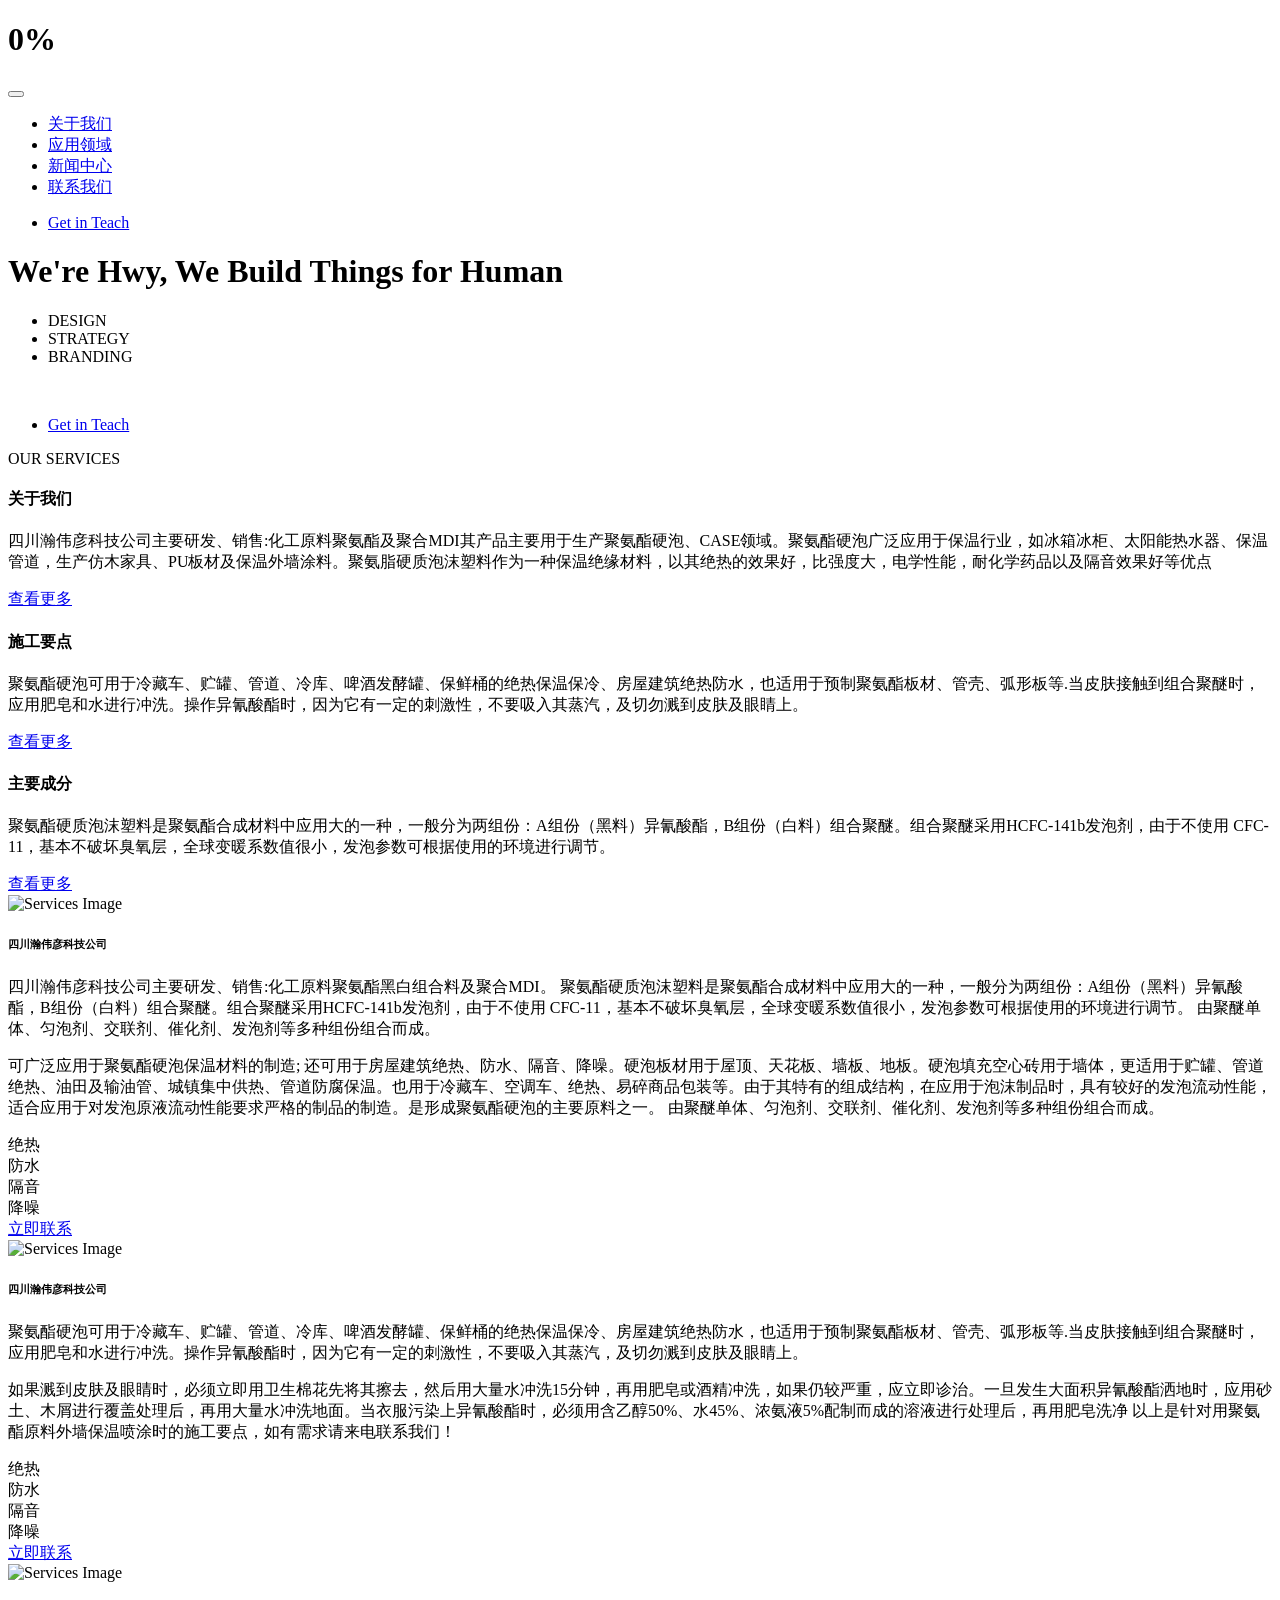
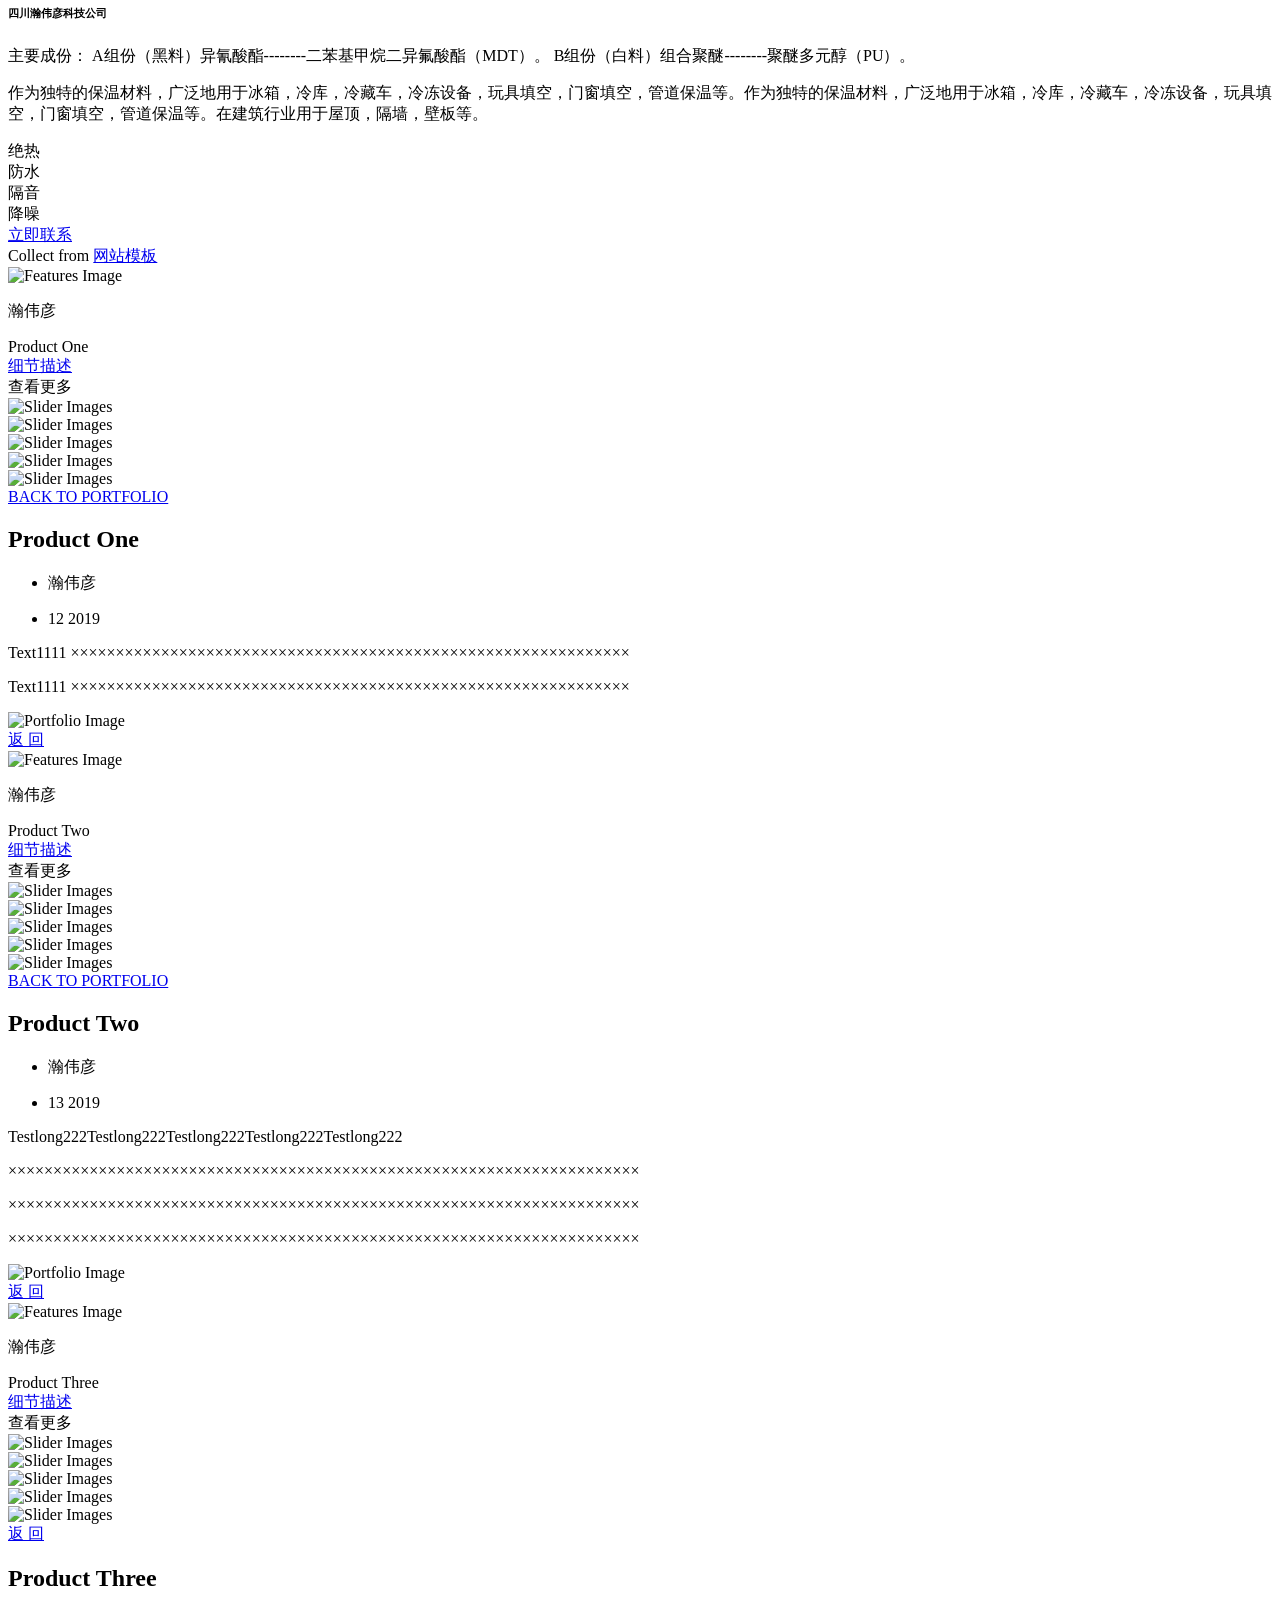
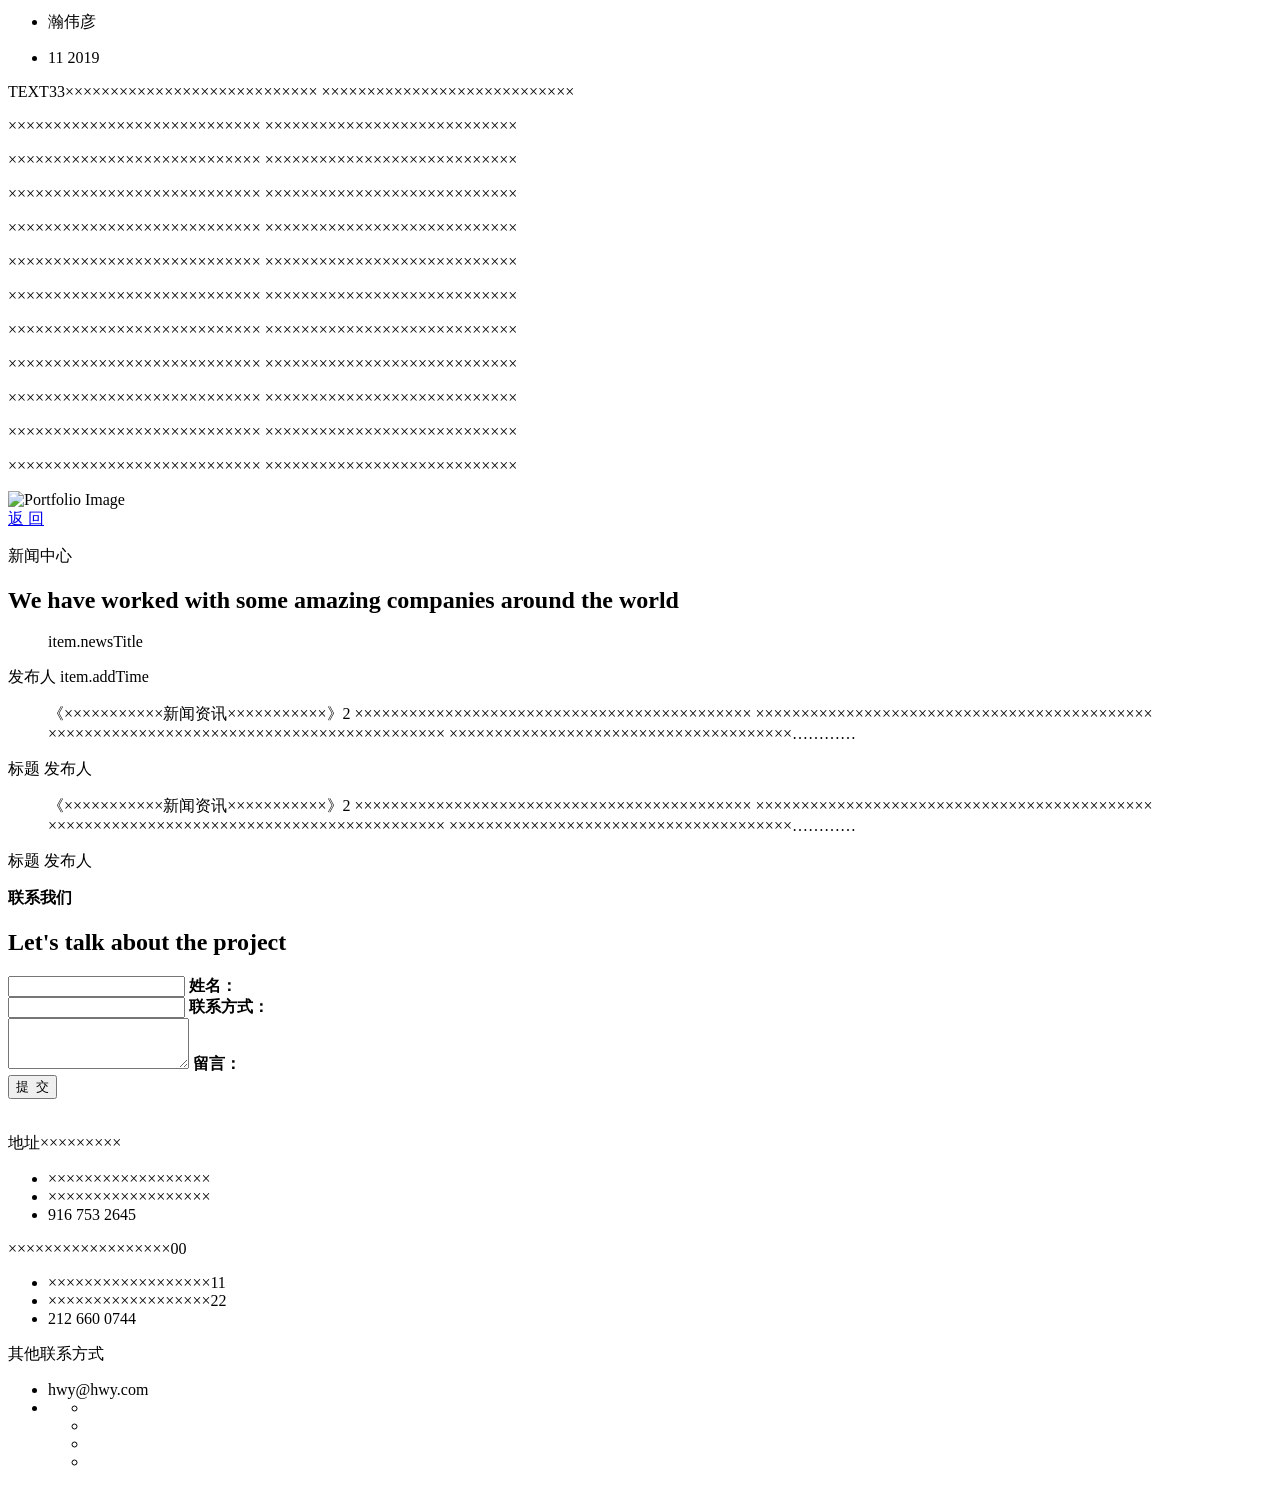
==== hwy/target/classes/templates/index.html @ c6a56f11 "首页相关修改 首页修改" ====
<!DOCTYPE html>
<!--[if IE 7]>    <html class="no-js ie7 oldie" lang="en-US"> <![endif]-->
<!--[if IE 8]>    <html class="no-js ie8 oldie" lang="en-US"> <![endif]-->
<!--[if gt IE 8]><!-->
<html lang="en">
<head>

    <!-- TITLE OF SITE -->
    <title>四川瀚伟彦科技有限公司</title>

    <!-- Meta -->
    <meta charset="utf-8">
    <meta name="description" content="" />
    <meta name="keywords" content="" />

    <meta name="viewport" content="width=device-width, initial-scale=1, maximum-scale=1">
    <meta name="robots" content="noindex">

    <!-- FAV AND TOUCH ICONS   -->
    <link rel="icon" href="./images/favicon.ico">
    <link rel="apple-touch-icon" href="./images/apple-touch-icon.png">
    <link rel="apple-touch-icon" sizes="72x72" href="./images/apple-touch-icon-72x72.png">
    <link rel="apple-touch-icon" sizes="114x114" href="./images/apple-touch-icon-114x114.png">

    <!-- GOOGLE FONTS -->
    <link href='https://fonts.googleapis.com/css?family=Merriweather:400,300,700,900' rel='stylesheet' type='text/css'>
    <!-- font-family: 'Merriweather', serif; -->
    <link href='https://fonts.googleapis.com/css?family=Open+Sans:400,300,600,700,800' rel='stylesheet' type='text/css'>
    <!-- font-family: 'Open Sans', sans-serif; -->

    <!-- BOOTSTRAP CSS -->
    <link rel="stylesheet" href="./bootstrap/css/bootstrap.min.css">

    <!-- Image Slider -->
    <link rel="stylesheet" href="./css/plagin-css/owl.carousel.css">

    <!-- FONT ICONS -->
    <link rel="stylesheet" href="./icons/rik-icons/styles.css">

    <!--   COUSTOM CSS link  -->
    <link rel="stylesheet" href="./css/style.css">
    <link rel="stylesheet" href="./css/responsive.css">

    <!--[if lt IE 9]>
    <script src="./js/plagin-js/html5shiv.js"></script>
    <script src="./js/plagin-js/respond.min.js"></script>
    <![endif]-->
    <link rel="stylesheet" href="https://unpkg.com/element-ui/lib/theme-chalk/index.css">
    <!-- import Vue before Element -->
    <script src="./js/jquery.js"></script>
    <script src="./js/vue.js"></script>
    <!-- import JavaScript -->
    <script src="https://unpkg.com/element-ui/lib/index.js"></script>
    <script src="https://cdn.staticfile.org/axios/0.18.0/axios.min.js"></script>

</head>

<body class="style-1">
<div id="app">
    <!-- Start: Preloader Section
    =================================== -->
    <div id="main-preloader" class="main-preloader semi-dark-background">
        <div class="container full-height">
            <div class="row full-height">
                <div class="full-height col-md-8 col-md-offset-2 col-sm-10 col-sm-offset-1 col-xs-12">

                    <div class="main-preloader-inner">

                        <h1 class="preloader-percentage">
                            <span class="preloader-percentage-text">0%</span> <!-- Show Percentage Number -->
                            <!-- <span class="percentage">%</span> -->
                        </h1>
                        <div class="preloader-bar-outer">
                            <div class="preloader-bar"></div> <!-- Percentage Precess Bar -->
                        </div>

                    </div>

                </div>
            </div>
        </div>
    </div>
    <!-- End: Preloader Section
    =================================== -->



    <!-- Start: Navbar  Area
    ============================= -->
    <nav class="navbar navbar-fixed-top main-navbar-top navbar-top-js" id="main-navbar-top" >
        <div class="container relative">
            <div class="navbar-header">

                <!-- Menu Button show Mobile view -->
                <button type="button" class="nav-trigger nav-trigger-animate"  data-target="#js-navbar-menu">
                    <span aria-hidden="true" class="icon"></span>
                </button>

                <!-- TEMPLATE LOGO LIGHT -->
                <a class="navbar-brand light-logo btn-scroll" href="#home-section"><img src="images/logo.png" alt="" class="img-responsive"></a>

            </div>

            <!-- Main Menu List -->
            <div class="navbar-collapse" id="js-navbar-menu">
                <ul class="nav navbar-nav navbar-right" id="navbar-nav">
                    <li><a class="btn-nav" href="#services-section">关于我们</a></li>
                    <li><a class="btn-nav" href="#portfolio-section">应用领域</a></li>
                    <li><a class="btn-nav" href="#testimonial-section">新闻中心</a></li>
                    <li><a class="btn-nav" href="#contact-us-section">联系我们</a></li>
                </ul>
            </div>


            <!-- Right Side Navigation Button -->
            <div class="navbar-collapse-right hidden-xs " >
                <ul class="nav navbar-nav navbar-right btn-scroll">
                    <li><a class="btn-nav" href="#contact-us-section">Get in Teach <i class="icon icon-arrow-right"></i></a></li>
                </ul>
            </div>

        </div>
    </nav>
    <!-- End: Navbar Area
    ============================= -->




    <!--Start: 1st Section
        - HOME PAGE
    ====================================-->
    <div class="section section-item home-section overflow hide-overlay overlay-color bg-image-1 wow" id="home-section">
        <div class="inner-container ">
            <div class="container">
                <div class="row">

                    <div class="col-md-8 col-md-offset-2 col-sm-10 col-sm-offset-1 col-xs-12">

                        <div class="home-content-outer text-center">

                            <div class="overflow">
                                <div class="heading-outer left-right relative">
                                    <div class="heading-outer top-bottom relative">
                                        <div class="overflow p-t-40 p-l-40 p-r-40 p-b-40">
                                            <div class="section-heading-outer">
                                                <h1 class="heading">We're <span class="color">Hwy</span>, We Build Things for Human</h1>
                                            </div>
                                        </div>
                                    </div>
                                </div>
                            </div>

                            <div class="overflow m-t-30">
                                <div class="list-view">
                                    <ul class="nav">
                                        <li><a class="btn-mask">DESIGN</a></li>
                                        <li><a class="btn-mask">STRATEGY</a></li>
                                        <li><a class="btn-mask">BRANDING</a></li>
                                    </ul>
                                </div>
                            </div>
                        </div>

                    </div>

                    <!-- Next Section Arrow -->
                    <div class="footer-button">
                        <div class="overflow m-t-30">
                            <div class="btn-form-outer btn-scroll">  <!-- Button Area -->
                                <a href="#services-section" class="btn"><i class="icon icon-arrow-carrot-down"></i></a>
                            </div>
                        </div>
                    </div>

                    <!-- Home Page Buttom Navigation -->
                    <nav class="navbar navbar-fixed-top main-navbar-top home-nav overflow">
                        <div class="container relative home-nav-inner">
                            <div class="navbar-header">

                                <!-- TEMPLATE LOGO LIGHT -->
                                <a class="navbar-brand light-logo" href="#"><img src="images/logo.png" alt="" class="img-responsive"></a>

                            </div>

                            <div class="navbar-collapse-right" >
                                <ul class="nav navbar-nav navbar-right btn-scroll">
                                    <li>
                                        <a class="btn-nav btn-mask" href="#contact-us-section">Get in Teach <i class="icon icon-arrow-right"></i></a>
                                    </li>
                                </ul>
                            </div>

                        </div>
                    </nav>
                    <!-- End: Home Page Buttom Navigation -->

                </div>
            </div>
        </div>
    </div>
    <!--End: 1st Section
        - HOME PAGE
    ====================================-->




    <!--Start: 2nd Section
        - SERVICES PAGE
    ====================================-->
    <div class=" section section-item combine-section hide-overlay overflow semi-dark-background" id="services-section">

        <div class="inner-container services-section ">
            <div class="container">
                <div class="row">


                    <!-- Start: Section Heading -->
                    <div class="section-header col-md-8 col-md-offset-2 col-sm-10 col-sm-offset-1">
                        <div class="overflow">
                            <div class="line-outer">
                                <div class="line wow"></div>
                            </div>
                        </div>
                        <div class="overflow">
                            <div class="section-heading-outer m-b-15">
                                <p class="sub-heading wow">OUR SERVICES</p>
                            </div>
                        </div>
                        <div class="overflow">

                        </div>
                    </div>
                    <!-- End: Section Heading -->

                    <div class="clearfix"></div>

                    <!-- Start: Each Services Section -->
                    <div class="each-services-outer overflow section-separator sp-bottom">

                        <div class="each-services col-sm-4 col-xs-12">
                            <div class="each-services-inner">

                                <div class="overflow">
                                    <div class="features-icon-outer wow">
                                        <i class="icon icon-icon-documents-alt features-icon"></i>
                                    </div>
                                </div>
                                <div class="overflow">
                                    <div class="title-outer wow">
                                        <h4 class="title"><font face="微软雅黑"><b>关于我们</b></font></h4>
                                    </div>
                                </div>
                                <div class="overflow">
                                    <div class="pera-outer wow">
                                        <p>四川瀚伟彦科技公司主要研发、销售:化工原料聚氨酯及聚合MDI其产品主要用于生产聚氨酯硬泡、CASE领域。聚氨酯硬泡广泛应用于保温行业，如冰箱冰柜、太阳能热水器、保温管道，生产仿木家具、PU板材及保温外墙涂料。聚氨脂硬质泡沫塑料作为一种保温绝缘材料，以其绝热的效果好，比强度大，电学性能，耐化学药品以及隔音效果好等优点</p>
                                    </div>
                                </div>
                                <div class="overflow m-t-30">
                                    <div class="btn-form-outer wow">  <!-- Button Area -->
                                        <a href="#services-1" class="btn right-icon btn-services btn-mask">查看更多<i class="icon icon-arrow-right"></i></a>
                                    </div>
                                </div>

                            </div>
                        </div> <!-- End: .each-services -->

                        <div class="each-services col-sm-4 col-xs-12">
                            <div class="each-services-inner">

                                <div class="overflow">
                                    <div class="features-icon-outer wow">
                                        <i class="icon icon-icon-pencil-edit-alt features-icon"></i>
                                    </div>
                                </div>
                                <div class="overflow">
                                    <div class="title-outer wow">
                                        <h4 class="title"><font face="微软雅黑"><b>施工要点</b></font></h4>
                                    </div>
                                </div>
                                <div class="overflow">
                                    <div class="pera-outer wow">
                                        <p>聚氨酯硬泡可用于冷藏车、贮罐、管道、冷库、啤酒发酵罐、保鲜桶的绝热保温保冷、房屋建筑绝热防水，也适用于预制聚氨酯板材、管壳、弧形板等.当皮肤接触到组合聚醚时，应用肥皂和水进行冲洗。操作异氰酸酯时，因为它有一定的刺激性，不要吸入其蒸汽，及切勿溅到皮肤及眼睛上。</p>
                                    </div>
                                </div>
                                <div class="overflow m-t-30">
                                    <div class="btn-form-outer wow">  <!-- Button Area -->
                                        <a href="#services-2" class="btn right-icon btn-services btn-mask">查看更多<i class="icon icon-arrow-right"></i></a>
                                    </div>
                                </div>

                            </div>
                        </div> <!-- End: .each-services -->

                        <div class="each-services col-sm-4 col-xs-12">
                            <div class="each-services-inner">

                                <div class="overflow">
                                    <div class="features-icon-outer wow">
                                        <i class="icon icon-icon-pens features-icon"></i>
                                    </div>
                                </div>
                                <div class="overflow">
                                    <div class="title-outer wow">
                                        <h4 class="title"><font face="微软雅黑"><b>主要成分</b></font></h4>
                                    </div>
                                </div>
                                <div class="overflow">
                                    <div class="pera-outer wow">
                                        <p>
                                            聚氨酯硬质泡沫塑料是聚氨酯合成材料中应用大的一种，一般分为两组份：A组份（黑料）异氰酸酯，B组份（白料）组合聚醚。组合聚醚采用HCFC-141b发泡剂，由于不使用 CFC-11，基本不破坏臭氧层，全球变暖系数值很小，发泡参数可根据使用的环境进行调节。
                                        </p>
                                    </div>
                                </div>
                                <div class="overflow m-t-30">
                                    <div class="btn-form-outer wow">  <!-- Button Area -->
                                        <a href="#services-3" class="btn right-icon btn-services btn-mask">查看更多<i class="icon icon-arrow-right"></i></a>
                                    </div>
                                </div>

                            </div>
                        </div> <!-- End: .each-services -->

                    </div>
                    <!-- End: Each Services Section -->


                    <!-- Start: Each Services Part Full Detail -->
                    <div class="services-full-view">

                        <div class="services-details" id="services-1">
                            <div class="services-inner relative overflow">

                                <!-- Features Image -->
                                <div class="col-sm-6 col-xs-12">
                                    <div class="features-image-outer">
                                        <div class="image-outer">
                                            <img src="images/services-1.jpg" alt="Services Image" class="img-responsive">
                                        </div>
                                    </div>
                                </div> <!-- End: Features Image Area -->

                                <!-- Content Area -->
                                <div class="col-sm-6 col-xs-12">
                                    <div class="services-content-outer">

                                        <div class="line-outer">
                                            <div class="line"></div>
                                        </div>



                                        <div class="overflow m-b-15">
                                            <div class="title-outer">
                                                <h6 class="title relative">四川瀚伟彦科技公司</h6>
                                            </div>
                                        </div>

                                        <div class="overflow">
                                            <div class="pera-outer">
                                                <p>四川瀚伟彦科技公司主要研发、销售:化工原料聚氨酯黑白组合料及聚合MDI。 聚氨酯硬质泡沫塑料是聚氨酯合成材料中应用大的一种，一般分为两组份：A组份（黑料）异氰酸酯，B组份（白料）组合聚醚。组合聚醚采用HCFC-141b发泡剂，由于不使用 CFC-11，基本不破坏臭氧层，全球变暖系数值很小，发泡参数可根据使用的环境进行调节。
                                                    由聚醚单体、匀泡剂、交联剂、催化剂、发泡剂等多种组份组合而成。</p>
                                            </div>
                                        </div>

                                        <div class="overflow">
                                            <div class="pera-outer">

                                                <p>可广泛应用于聚氨酯硬泡保温材料的制造; 还可用于房屋建筑绝热、防水、隔音、降噪。硬泡板材用于屋顶、天花板、墙板、地板。硬泡填充空心砖用于墙体，更适用于贮罐、管道绝热、油田及输油管、城镇集中供热、管道防腐保温。也用于冷藏车、空调车、绝热、易碎商品包装等。由于其特有的组成结构，在应用于泡沫制品时，具有较好的发泡流动性能，适合应用于对发泡原液流动性能要求严格的制品的制造。是形成聚氨酯硬泡的主要原料之一。
                                                    由聚醚单体、匀泡剂、交联剂、催化剂、发泡剂等多种组份组合而成。
                                                </p>
                                            </div>
                                        </div>

                                        <div class="overflow m-t-15">
                                            <div class="list-outer">
                                                <div class="list col-sm-6">
                                                    <div class="row">
                                                        <i class="icon icon-icon-ribbon"></i> 绝热
                                                    </div>
                                                </div>
                                                <div class="list col-sm-6">
                                                    <div class="row">
                                                        <i class="icon icon-icon-search-alt"></i> 防水
                                                    </div>
                                                </div>
                                                <div class="list col-sm-6">
                                                    <div class="row">
                                                        <i class="icon icon-icon-document"></i> 隔音
                                                    </div>
                                                </div>
                                                <div class="list col-sm-6">
                                                    <div class="row">
                                                        <i class="icon icon-icon-like-alt"></i> 降噪
                                                    </div>
                                                </div>
                                            </div>
                                        </div>

                                        <div class="overflow">
                                            <div class="btn-outer m-t-50">
                                                <a href="#contact-us-section" class="btn btn-fill right-icon">立即联系<i class="icon icon-arrow-right"></i></a>
                                            </div>
                                        </div>

                                    </div> <!-- End: .services-content-outer -->
                                </div> <!-- End: Content Area -->

                                <!-- Button Area -->
                                <div class="back-button-outer overflow">
                                    <a href="#" class="btn btn-services-back btn-mask"><i class="icon icon-arrow-carrot-left-alt2"></i></a>
                                </div>

                            </div> <!-- End: .services-inner -->
                        </div> <!-- End: .services-details -->

                        <div class="services-details" id="services-2">
                            <div class="services-inner relative overflow">

                                <!-- Features Image -->
                                <div class="col-sm-6 col-xs-12">
                                    <div class="features-image-outer">
                                        <div class="image-outer">
                                            <img src="images/services-1.jpg" alt="Services Image" class="img-responsive">
                                        </div>
                                    </div>
                                </div> <!-- End: Features Image Area -->

                                <!-- Content Area -->
                                <div class="col-sm-6 col-xs-12">
                                    <div class="services-content-outer">

                                        <div class="line-outer">
                                            <div class="line"></div>
                                        </div>



                                        <div class="overflow m-b-15">
                                            <div class="title-outer">
                                                <h6 class="title relative">四川瀚伟彦科技公司</h6>
                                            </div>
                                        </div>

                                        <div class="overflow">
                                            <div class="pera-outer">
                                                <p>
                                                    聚氨酯硬泡可用于冷藏车、贮罐、管道、冷库、啤酒发酵罐、保鲜桶的绝热保温保冷、房屋建筑绝热防水，也适用于预制聚氨酯板材、管壳、弧形板等.当皮肤接触到组合聚醚时，应用肥皂和水进行冲洗。操作异氰酸酯时，因为它有一定的刺激性，不要吸入其蒸汽，及切勿溅到皮肤及眼睛上。
                                                </p>
                                            </div>
                                        </div>

                                        <div class="overflow">
                                            <div class="pera-outer">

                                                <p>
                                                    如果溅到皮肤及眼睛时，必须立即用卫生棉花先将其擦去，然后用大量水冲洗15分钟，再用肥皂或酒精冲洗，如果仍较严重，应立即诊治。一旦发生大面积异氰酸酯洒地时，应用砂土、木屑进行覆盖处理后，再用大量水冲洗地面。当衣服污染上异氰酸酯时，必须用含乙醇50%、水45%、浓氨液5%配制而成的溶液进行处理后，再用肥皂洗净
                                                    以上是针对用聚氨酯原料外墙保温喷涂时的施工要点，如有需求请来电联系我们！
                                                </p>
                                            </div>
                                        </div>

                                        <div class="overflow m-t-15">
                                            <div class="list-outer">
                                                <div class="list col-sm-6">
                                                    <div class="row">
                                                        <i class="icon icon-icon-ribbon"></i>绝热
                                                    </div>
                                                </div>
                                                <div class="list col-sm-6">
                                                    <div class="row">
                                                        <i class="icon icon-icon-search-alt"></i>防水
                                                    </div>
                                                </div>
                                                <div class="list col-sm-6">
                                                    <div class="row">
                                                        <i class="icon icon-icon-document"></i>隔音
                                                    </div>
                                                </div>
                                                <div class="list col-sm-6">
                                                    <div class="row">
                                                        <i class="icon icon-icon-like-alt"></i>降噪
                                                    </div>
                                                </div>
                                            </div>
                                        </div>

                                        <div class="overflow">
                                            <div class="btn-outer m-t-50">
                                                <a href="contact-us-section" class="btn btn-fill right-icon">立即联系<i class="icon icon-arrow-right"></i></a>
                                            </div>
                                        </div>

                                    </div> <!-- End: .services-content-outer -->
                                </div> <!-- End: Content Area -->

                                <!-- Button Area -->
                                <div class="back-button-outer overflow">
                                    <a href="#" class="btn btn-services-back btn-mask"><i class="icon icon-arrow-carrot-left-alt2"></i></a>
                                </div>

                            </div> <!-- End: .services-inner -->
                        </div> <!-- End: .services-details -->

                        <div class="services-details" id="services-3">
                            <div class="services-inner relative overflow">

                                <!-- Features Image -->
                                <div class="col-sm-6 col-xs-12">
                                    <div class="features-image-outer">
                                        <div class="image-outer">
                                            <img src="images/services-1.jpg" alt="Services Image" class="img-responsive">
                                        </div>
                                    </div>
                                </div> <!-- End: Features Image Area -->

                                <!-- Content Area -->
                                <div class="col-sm-6 col-xs-12">
                                    <div class="services-content-outer">

                                        <div class="line-outer">
                                            <div class="line"></div>
                                        </div>



                                        <div class="overflow m-b-15">
                                            <div class="title-outer">
                                                <h6 class="title relative">四川瀚伟彦科技公司</h6>
                                            </div>
                                        </div>

                                        <div class="overflow">
                                            <div class="pera-outer">
                                                <p>
                                                    主要成份：
                                                    A组份（黑料）异氰酸酯--------二苯基甲烷二异氟酸酯（MDT）。
                                                    B组份（白料）组合聚醚--------聚醚多元醇（PU）。
                                                 </p>
                                            </div>
                                        </div>

                                        <div class="overflow">
                                            <div class="pera-outer">
                                                <p>
                                                    作为独特的保温材料，广泛地用于冰箱，冷库，冷藏车，冷冻设备，玩具填空，门窗填空，管道保温等。作为独特的保温材料，广泛地用于冰箱，冷库，冷藏车，冷冻设备，玩具填空，门窗填空，管道保温等。在建筑行业用于屋顶，隔墙，壁板等。
                                                </p>
                                            </div>
                                        </div>

                                        <div class="overflow m-t-15">
                                            <div class="list-outer">
                                                <div class="list col-sm-6">
                                                    <div class="row">
                                                        <i class="icon icon-icon-ribbon"></i>绝热
                                                    </div>
                                                </div>
                                                <div class="list col-sm-6">
                                                    <div class="row">
                                                        <i class="icon icon-icon-search-alt"></i>防水
                                                    </div>
                                                </div>
                                                <div class="list col-sm-6">
                                                    <div class="row">
                                                        <i class="icon icon-icon-document"></i>隔音
                                                    </div>
                                                </div>
                                                <div class="list col-sm-6">
                                                    <div class="row">
                                                        <i class="icon icon-icon-like-alt"></i>降噪
                                                    </div>
                                                </div>
                                            </div>
                                        </div>

                                        <div class="overflow">
                                            <div class="btn-outer m-t-50">
                                                <a href="contact-us-section" class="btn btn-fill right-icon">立即联系<i class="icon icon-arrow-right"></i></a>
                                            </div>
                                        </div>

                                    </div> <!-- End: .services-content-outer -->
                                </div> <!-- End: Content Area -->

                                <!-- Button Area -->
                                <div class="back-button-outer overflow">
                                    <a href="#" class="btn btn-services-back btn-mask"><i class="icon icon-arrow-carrot-left-alt2"></i></a>
                                </div>

                            </div> <!-- End: .services-inner -->
                        </div> <!-- End: .services-details -->

                    </div>
                    <!-- End: Each Services Part Full Detail -->

                </div> <!-- End: .row -->
            </div> <!-- End: .container -->
        </div> <!-- End: . -->

    </div><div class="tlinks">Collect from <a href="http://www.cssmoban.com/"  title="网站模板">网站模板</a></div>
    <!--End: 2nd Section
        - SERVICES PAGE
    ====================================-->




    <!--Start: 3rd Section
        - Portfolio PAGE
    ====================================-->
    <div class=" section section-item dark-background" id="portfolio-section">
        <div class="inner-container ">
            <div class="container">
                <div class="row section-separator">

                    <div class="col-sm-12 overflow">
                        <div class="row portfolio-container wow">
                            <div class="portfolio-wrapper pagination-style-1 owl-carousel">

                                <!-- SLIDES -->

                                <div class="item ">

                                    <div class="porifolio-section overflow">

                                        <div class="col-xs-10 col-xs-offset-1">
                                            <div class="row">
                                                <div class="image text-center">
                                                    <img src="images/features-1.jpg" alt="Features Image">
                                                </div>
                                            </div>
                                        </div>

                                        <div class="each-portfolio-heading">
                                            <div class="heading-text overflow wow">
                                                <div class="line"></div>
                                                <div class="overflow">
                                                    <div class="sub-heading-outer">
                                                        <p class="sub-heading">瀚伟彦</p>
                                                    </div>
                                                </div>
                                                <div class="text overflow">
                                                    <div class="inner">
                                                        Product One
                                                    </div>
                                                </div>
                                            </div>

                                            <div class="link-list overflow wow">
                                                <div class="link one overflow">
                                                    <div class="inner">
                                                        <a class="btn btn-project-detail right-icon btn-mask" href="#" data-element="project-detail">细节描述 <i class="icon icon-arrow-right"></i></a>
                                                    </div>
                                                </div>
                                                <div class="link two overflow">
                                                    <div class="inner">
                                                        <a class="btn btn-slider right-icon btn-mask"  data-element="slider">查看更多<i class="icon icon-arrow-right"></i></a>
                                                    </div>
                                                </div>
                                                <div class="line hidden-xs"></div>
                                            </div>
                                        </div>

                                        <div class="col-md-10 col-md-offset-1 col-sm-12 slider-outer">
                                            <div class="overflow">
                                                <div class="slider text-center">

                                                    <div class="project-slider-outer">
                                                        <div class="project-slider owl-carousel">

                                                            <div class="item">
                                                                <img src="images/features-3.jpg" alt="Slider Images" class="img-responsive">
                                                            </div>
                                                            <div class="item">
                                                                <img src="images/features-4.jpg" alt="Slider Images" class="img-responsive">
                                                            </div>
                                                            <div class="item">
                                                                <img src="images/features-5.jpg" alt="Slider Images" class="img-responsive">
                                                            </div>
                                                            <div class="item">
                                                                <img src="images/features-6.jpg" alt="Slider Images" class="img-responsive">
                                                            </div>
                                                            <div class="item">
                                                                <img src="images/features-7.jpg" alt="Slider Images" class="img-responsive">
                                                            </div>

                                                        </div>
                                                    </div>

                                                    <div class="btn-outer text-left">
                                                        <a href="#" class="btn left-icon btn-slider-back btn-mask"><i class="icon icon-arrow-left"></i> BACK TO PORTFOLIO</a>
                                                    </div>
                                                </div>
                                            </div>
                                        </div>

                                        <div class="col-xs-12 project-detail-outer">

                                            <div class="project-detail">
                                                <div class="project-detail-inner relative semi-dark-background overflow">

                                                    <div class="col-sm-6 col-xs-12 vertical-middle project-detail-content">

                                                        <div class="overflow">
                                                            <div class="heading-outer">
                                                                <h2 class="heading">Product One</h2>
                                                            </div>
                                                        </div> <!-- End: .overflow -->

                                                        <div class="overflow">
                                                            <ul class="nav list">
                                                                <li><p class="sub-heading">瀚伟彦</p></li>
                                                                <li><p class="sub-heading">12 2019</p></li>
                                                            </ul>
                                                        </div> <!-- End: .overflow -->

                                                        <div class="overflow">
                                                            <div class="pera-outer m-t-30">
                                                                <p>Text1111 ××××××××××××××××××××××××××××××××××××××××××××××××××××××××××××××</p>
                                                                <p>Text1111 ××××××××××××××××××××××××××××××××××××××××××××××××××××××××××××××</p>
                                                            </div>
                                                        </div> <!-- End: .overflow -->



                                                    </div> <!-- End: END LEFT SIDE -->

                                                    <!-- Right side Image -->
                                                    <div class="col-sm-6 col-xs-12 vertical-middle overflow project-detail-image">
                                                        <div class="row text-right display-full">
                                                            <div class="project-detail-image-outer display-full">
                                                                <img src="images/features-2.jpg" alt="Portfolio Image">
                                                            </div>
                                                        </div>
                                                    </div> <!-- End: RIGHT SIDE -->

                                                </div> <!-- End: .project-detail-content -->

                                                <div class="clearfix"></div>

                                                <!-- Back Button Area -->
                                                <div class="overflow">
                                                    <div class="btn-outer text-center m-t-30">
                                                        <a href="#" class="btn left-icon btn-slider-back btn-mask"><i class="icon icon-arrow-left"></i>返&nbsp;回</a>
                                                    </div>
                                                </div>
                                                <!-- End: Back Button Area -->

                                            </div> <!-- End: .project-detail -->

                                        </div> <!-- End: .col-xs-12 -->

                                    </div>

                                </div> <!-- End: .item -->
                                <div class="item ">

                                    <div class="porifolio-section overflow">

                                        <div class="col-xs-10 col-xs-offset-1">
                                            <div class="row">
                                                <div class="image text-center">
                                                    <img src="images/features-1.jpg" alt="Features Image">
                                                </div>
                                            </div>
                                        </div>

                                        <div class="each-portfolio-heading">
                                            <div class="heading-text overflow wow">
                                                <div class="line"></div>
                                                <div class="overflow">
                                                    <div class="sub-heading-outer">
                                                        <p class="sub-heading">瀚伟彦</p>
                                                    </div>
                                                </div>
                                                <div class="text overflow">
                                                    <div class="inner">
                                                        Product Two
                                                    </div>
                                                </div>
                                            </div>

                                            <div class="link-list overflow wow">
                                                <div class="link one overflow">
                                                    <div class="inner">
                                                        <a class="btn btn-project-detail right-icon btn-mask" href="#" data-element="project-detail">细节描述 <i class="icon icon-arrow-right"></i></a>
                                                    </div>
                                                </div>
                                                <div class="link two overflow">
                                                    <div class="inner">
                                                        <a class="btn btn-slider right-icon btn-mask"  data-element="slider">查看更多<i class="icon icon-arrow-right"></i></a>
                                                    </div>
                                                </div>
                                                <div class="line hidden-xs"></div>
                                            </div>
                                        </div>

                                        <div class="col-md-10 col-md-offset-1 col-sm-12 slider-outer">
                                            <div class="overflow">
                                                <div class="slider text-center">

                                                    <div class="project-slider-outer">
                                                        <div class="project-slider owl-carousel">

                                                            <div class="item">
                                                                <img src="images/features-3.jpg" alt="Slider Images" class="img-responsive">
                                                            </div>
                                                            <div class="item">
                                                                <img src="images/features-4.jpg" alt="Slider Images" class="img-responsive">
                                                            </div>
                                                            <div class="item">
                                                                <img src="images/features-5.jpg" alt="Slider Images" class="img-responsive">
                                                            </div>
                                                            <div class="item">
                                                                <img src="images/features-6.jpg" alt="Slider Images" class="img-responsive">
                                                            </div>
                                                            <div class="item">
                                                                <img src="images/features-7.jpg" alt="Slider Images" class="img-responsive">
                                                            </div>

                                                        </div>
                                                    </div>

                                                    <div class="btn-outer text-left">
                                                        <a href="#" class="btn left-icon btn-slider-back btn-mask"><i class="icon icon-arrow-left"></i> BACK TO PORTFOLIO</a>
                                                    </div>
                                                </div>
                                            </div>
                                        </div>

                                        <div class="col-xs-12 project-detail-outer">

                                            <div class="project-detail">
                                                <div class="project-detail-inner relative semi-dark-background overflow">

                                                    <div class="col-md-6 col-sm-12 vertical-middle project-detail-content">

                                                        <div class="overflow">
                                                            <div class="heading-outer">
                                                                <h2 class="heading">Product Two</h2>
                                                            </div>
                                                        </div> <!-- End: .overflow -->

                                                        <div class="overflow">
                                                            <ul class="nav list">
                                                                <li><p class="sub-heading">瀚伟彦</p></li>
                                                                <li><p class="sub-heading">13 2019</p></li>
                                                            </ul>
                                                        </div> <!-- End: .overflow -->

                                                        <div class="overflow">
                                                            <div class="pera-outer m-t-30">
                                                                <p>Testlong222Testlong222Testlong222Testlong222Testlong222</p>
                                                                <p>××××××××××××××××××××××××××××××××××××××××××××××××××××××××××××××××××××××</p>
                                                                <p>××××××××××××××××××××××××××××××××××××××××××××××××××××××××××××××××××××××</p>
                                                                <p>××××××××××××××××××××××××××××××××××××××××××××××××××××××××××××××××××××××</p>
                                                            </div>
                                                        </div> <!-- End: .overflow -->



                                                    </div> <!-- End: END LEFT SIDE -->

                                                    <!-- Right side Image -->
                                                    <div class="col-md-6 col-sm-12 vertical-middle overflow project-detail-image">
                                                        <div class="row text-right display-full">
                                                            <div class="project-detail-image-outer display-full">
                                                                <img src="images/features-2.jpg" alt="Portfolio Image">
                                                            </div>
                                                        </div>
                                                    </div> <!-- End: RIGHT SIDE -->

                                                </div> <!-- End: .project-detail-content -->

                                                <div class="clearfix"></div>

                                                <!-- Back Button Area -->
                                                <div class="overflow">
                                                    <div class="btn-outer text-center m-t-30">
                                                        <a href="#" class="btn left-icon btn-slider-back btn-mask"><i class="icon icon-arrow-left"></i>返&nbsp;回</a>
                                                    </div>
                                                </div>
                                                <!-- End: Back Button Area -->

                                            </div> <!-- End: .project-detail -->

                                        </div> <!-- End: .col-xs-12 -->

                                    </div>

                                </div> <!-- End: .item -->
                                <div class="item ">

                                    <div class="porifolio-section overflow">

                                        <div class="col-xs-10 col-xs-offset-1">
                                            <div class="row">
                                                <div class="image text-center">
                                                    <img src="images/features-1.jpg" alt="Features Image">
                                                </div>
                                            </div>
                                        </div>

                                        <div class="each-portfolio-heading">
                                            <div class="heading-text overflow wow">
                                                <div class="line"></div>
                                                <div class="overflow">
                                                    <div class="sub-heading-outer">
                                                        <p class="sub-heading">瀚伟彦</p>
                                                    </div>
                                                </div>
                                                <div class="text overflow">
                                                    <div class="inner">
                                                        Product Three
                                                    </div>
                                                </div>
                                            </div>

                                            <div class="link-list overflow wow">
                                                <div class="link one overflow">
                                                    <div class="inner">
                                                        <a class="btn btn-project-detail right-icon btn-mask" href="#" data-element="project-detail">细节描述 <i class="icon icon-arrow-right"></i></a>
                                                    </div>
                                                </div>
                                                <div class="link two overflow">
                                                    <div class="inner">
                                                        <a class="btn btn-slider right-icon btn-mask"  data-element="slider">查看更多 <i class="icon icon-arrow-right"></i></a>
                                                    </div>
                                                </div>
                                                <div class="line hidden-xs"></div>
                                            </div>
                                        </div>

                                        <div class="col-md-10 col-md-offset-1 col-sm-12 slider-outer">
                                            <div class="overflow">
                                                <div class="slider text-center">

                                                    <div class="project-slider-outer">
                                                        <div class="project-slider owl-carousel">

                                                            <div class="item">
                                                                <img src="images/features-3.jpg" alt="Slider Images" class="img-responsive">
                                                            </div>
                                                            <div class="item">
                                                                <img src="images/features-4.jpg" alt="Slider Images" class="img-responsive">
                                                            </div>
                                                            <div class="item">
                                                                <img src="images/features-5.jpg" alt="Slider Images" class="img-responsive">
                                                            </div>
                                                            <div class="item">
                                                                <img src="images/features-6.jpg" alt="Slider Images" class="img-responsive">
                                                            </div>
                                                            <div class="item">
                                                                <img src="images/features-7.jpg" alt="Slider Images" class="img-responsive">
                                                            </div>

                                                        </div>
                                                    </div>

                                                    <div class="btn-outer text-left">
                                                        <a href="#" class="btn left-icon btn-slider-back btn-mask"><i class="icon icon-arrow-left"></i>返&nbsp;回</a>
                                                    </div>
                                                </div>
                                            </div>
                                        </div>

                                        <div class="col-xs-12 project-detail-outer">

                                            <div class="project-detail">
                                                <div class="project-detail-inner relative semi-dark-background overflow">

                                                    <div class="col-md-6 col-sm-12 vertical-middle project-detail-content">

                                                        <div class="overflow">
                                                            <div class="heading-outer">
                                                                <h2 class="heading">Product Three</h2>
                                                            </div>
                                                        </div> <!-- End: .overflow -->

                                                        <div class="overflow">
                                                            <ul class="nav list">
                                                                <li><p class="sub-heading">瀚伟彦</p></li>
                                                                <li><p class="sub-heading">11 2019</p></li>
                                                            </ul>
                                                        </div> <!-- End: .overflow -->

                                                        <div class="overflow">
                                                            <div class="pera-outer m-t-30">
                                                                <p>TEXT33××××××××××××××××××××××××××××
                                                                    ××××××××××××××××××××××××××××</p>
                                                                <p>××××××××××××××××××××××××××××
                                                                    ××××××××××××××××××××××××××××</p>
                                                                <p>××××××××××××××××××××××××××××
                                                                    ××××××××××××××××××××××××××××</p>
                                                                <p>××××××××××××××××××××××××××××
                                                                    ××××××××××××××××××××××××××××</p>
                                                                <p>××××××××××××××××××××××××××××
                                                                    ××××××××××××××××××××××××××××</p>
                                                                <p>××××××××××××××××××××××××××××
                                                                    ××××××××××××××××××××××××××××</p>
                                                                <p>××××××××××××××××××××××××××××
                                                                    ××××××××××××××××××××××××××××</p>
                                                                <p>××××××××××××××××××××××××××××
                                                                    ××××××××××××××××××××××××××××</p>
                                                                <p>××××××××××××××××××××××××××××
                                                                    ××××××××××××××××××××××××××××</p>
                                                                <p>××××××××××××××××××××××××××××
                                                                    ××××××××××××××××××××××××××××</p>
                                                                <p>××××××××××××××××××××××××××××
                                                                    ××××××××××××××××××××××××××××</p>
                                                                <p>××××××××××××××××××××××××××××
                                                                    ××××××××××××××××××××××××××××</p>
                                                            </div>
                                                        </div> <!-- End: .overflow -->

                                                    </div> <!-- End: END LEFT SIDE -->

                                                    <!-- Right side Image -->
                                                    <div class="col-md-6 col-sm-12 vertical-middle overflow project-detail-image">
                                                        <div class="row text-right display-full">
                                                            <div class="project-detail-image-outer display-full">
                                                                <img src="images/features-2.jpg" alt="Portfolio Image">
                                                            </div>
                                                        </div>
                                                    </div> <!-- End: RIGHT SIDE -->

                                                </div> <!-- End: .project-detail-content -->

                                                <div class="clearfix"></div>

                                                <!-- Back Button Area -->
                                                <div class="overflow">
                                                    <div class="btn-outer text-center m-t-30">
                                                        <a href="#" class="btn left-icon btn-slider-back btn-mask"><i class="icon icon-arrow-left"></i>返&nbsp;回</a>
                                                    </div>
                                                </div>
                                                <!-- End: Back Button Area -->

                                            </div> <!-- End: .project-detail -->

                                        </div> <!-- End: .col-xs-12 -->

                                    </div>

                                </div> <!-- End: .item -->

                            </div> <!-- End: .swiper-wrapper -->
                        </div> <!-- End: .testimonials-container -->
                    </div> <!-- End: .col-xs-12 -->

                </div> <!-- End: .row -->
            </div> <!-- End: .container -->
        </div> <!-- End: .inner-container -->

    </div>
    <!--End: 3rd Section
        - Portfolio PAGE
    ====================================-->



    <!--Start: 4th Section
        - TESTIMONIAL PAGE
    ====================================-->
    <div class=" section section-item combine-section hide-overlay semi-dark-background" id="testimonial-section">
        <div class="inner-container testimonial-section semi-dark-background" id="testimonial">
            <div class="container">
                <div class="row section-separator sp-bottom">

                    <!-- Start: Section Heading -->
                    <div class="section-header col-sm-10 col-sm-offset-1">
                        <div class="overflow">
                            <div class="line-outer">
                                <div class="line wow"></div>
                            </div>
                        </div>
                        <div class="overflow">
                            <div class="section-heading-outer m-b-15">
                                <p class="sub-heading wow">新闻中心</p>
                            </div>
                        </div>
                        <div class="overflow">
                            <div class="section-heading-outer p-l-50 p-r-50">
                                <h2 class="section-heading wow">We have worked with some amazing companies around the world</h2>
                            </div>
                        </div>
                    </div>
                    <!-- End: Section Heading -->

                    <div class="clearfix"></div>



                    <div class="col-md-8 col-md-offset-2 col-sm-10 col-sm-offset-1 overflow">
                        <div class="testimonial-container wow">
                            <div class="testimonial-wrapper pagination-style-1 owl-carousel" id="fatherDiv">
                                <!-- SLIDES -->
                                <div class="item">
                                        <div class="overflow m-t-40">
                                            <div class="text-outer">
                                                <blockquote>item.newsTitle
                                                </blockquote>
                                            </div>
                                        </div>
                                        <div class="overflow m-t-40 m-b-30">
                                            <div class="profile-outer">
                                                <span class="name">发布人</span>
                                                <span class="position">item.addTime</span>
                                            </div>
                                        </div>
                                    </div>
                                <div class="item">
                                    <div class="overflow m-t-40">
                                        <div class="text-outer">
                                            <blockquote>《×××××××××××新闻资讯×××××××××××》2
                                                ××××××××××××××××××××××××××××××××××××××××××××
                                                 ××××××××××××××××××××××××××××××××××××××××××××
                                                ××××××××××××××××××××××××××××××××××××××××××××
                                                ××××××××××××××××××××××××××××××××××××××…………
                                            </blockquote>
                                        </div>
                                    </div>
                                    <div class="overflow m-t-40 m-b-30">
                                        <div class="profile-outer">
                                            <span class="name">标题</span>
                                            <span class="position">发布人</span>
                                        </div>
                                    </div>

                                </div>
                                <div class="item">
                                    <div class="overflow m-t-40">
                                        <div class="text-outer">
                                            <blockquote>《×××××××××××新闻资讯×××××××××××》2
                                                ××××××××××××××××××××××××××××××××××××××××××××
                                                ××××××××××××××××××××××××××××××××××××××××××××
                                                ××××××××××××××××××××××××××××××××××××××××××××
                                                ××××××××××××××××××××××××××××××××××××××…………
                                            </blockquote>
                                        </div>
                                    </div>
                                    <div class="overflow m-t-40 m-b-30">
                                        <div class="profile-outer">
                                            <span class="name">标题</span>
                                            <span class="position">发布人</span>
                                        </div>
                                    </div>

                                </div>
                            </div> <!-- End: .swiper-wrapper -->
                        </div> <!-- End: .testimonials-container -->
                    </div> <!-- End: .col-xs-12 -->

                </div> <!-- End: .row -->
            </div> <!-- End: .container -->
        </div> <!-- End: .inner-container -->
    </div>
    <!--End: 4th Section
        - TESTIMONIAL PAGE
    ====================================-->


    <!--Start: 5th Section
        - OUR TEAM PAGE
    ====================================-->

    <!--End: 5th Section
        - OUR TEAM PAGE
    ====================================-->



    <!--Start: 6th Section
        - CONTACT US PAGE
    ====================================-->
    <div class=" section section-item combine-section hide-overlay overflow wow" id="contact-us-section">
        <div class="overlay-color relative bg-image-2">

            <div class="inner-container contact-us" id="contact">
                <div class="container">
                    <div class="row">

                        <!-- Start: Section Heading -->
                        <div class="section-header col-sm-10 col-sm-offset-1">
                            <div class="overflow">
                                <div class="line-outer">
                                    <div class="line wow"></div>
                                </div>
                            </div>
                            <div class="overflow">
                                <div class="section-heading-outer m-b-15">
                                    <p class="sub-heading wow"><b>联系我们</b></p>
                                </div>
                            </div>
                            <div class="overflow">
                                <div class="section-heading-outer p-l-50 p-r-50">
                                    <h2 class="section-heading wow">Let's talk about the project</h2>
                                </div>
                            </div>
                        </div>
                        <!-- End: Section Heading -->

                        <div class="clearfix"></div>

                        <div class="col-md-8 col-md-offset-2 col-sm-10 col-sm-offset-1 overflow">
                            <div class="row single-form-outer wow">

                                <form id="contact-form" class="dark-background single-form">

                                    <div class="col-sm-6 col-xs-12">
                                        <div class="input-outer">
                                            <div class="group relative">
                                                <input name="name" class="contact-name form-control" id="contact-name" type="text"  required="">
                                                <label class="input-label" for="contact-name">
                                                    <span class="label-text"><b>姓名：</b></span>
                                                </label>
                                            </div>
                                        </div>
                                    </div>

                                    <div class="col-sm-6 col-xs-12">
                                        <div class="input-outer ">
                                            <div class="group relative">
                                                <input name="name" class="contact-email form-control" id="contact-email" type="email"  required="">
                                                <label class="input-label" for="contact-email">
                                                    <span class="label-text"><b>联系方式：</b></span>
                                                </label>
                                            </div>
                                        </div>
                                    </div>

                                    <div class="col-xs-12">
                                        <div class="input-outer ">
                                            <div class="group relative">
                                                <textarea class="contact-message form-control" id="contact-message" rows="3" required></textarea>
                                                <label class="input-label" for="contact-message">
                                                    <span class="label-text"><b>留言：</b></span>
                                                </label>
                                            </div>
                                        </div>
                                    </div>

                                    <!-- Subject Button -->
                                    <div class="btn-form text-center col-xs-12">
                                        <div class="button-outer relative">
                                            <button :disabled="buttonAble" class="btn btn-fill right-icon" @click="submitForm('ideaForm')">提&nbsp;&nbsp;交 <i class="icon icon-arrow-right"></i></button>
                                        </div>
                                    </div>
                                </form>

                            </div> <!-- /#testimonials-1 -->
                        </div> <!-- End: .col-xs-12 -->

                        <div class="clearfix"></div>

                        <div class="col-md-8 col-md-offset-2 col-sm-10 col-sm-offset-1 contact-footer">
                            <div class="row">

                                <div class="about col-sm-1 m-t-15">

                                    <div class="overflow">
                                        <div class="logo-outer wow">
                                            <a href="index.html" class="logo-link">
                                                <img src="images/logo.png" alt="" class="img-responsive logo">
                                            </a>
                                        </div>
                                    </div>

                                </div> <!-- End: .about -->
                                <div class="other-link col-sm-11">
                                    <div class="row">

                                        <div class="each-section col-sm-4 col-xs-12">
                                            <div class="each-section-inner">

                                                <div class="overflow">
                                                    <p class="title wow">地址×××××××××</p>
                                                </div>
                                                <ul class="nav">
                                                    <li class="overflow">
                                                        <div class="li-inner wow">
                                                            ××××××××××××××××××
                                                        </div>
                                                    </li>
                                                    <li class="overflow">
                                                        <div class="li-inner wow">
                                                            ××××××××××××××××××
                                                        </div>
                                                    </li>
                                                    <li class="overflow">
                                                        <div class="li-inner wow">
                                                            <a class="btn-mask">916 753 2645</a>
                                                        </div>
                                                    </li>
                                                </ul>

                                            </div>
                                        </div> <!-- End: .each-section -->
                                        <div class="each-section col-sm-4 col-xs-12">
                                            <div class="each-section-inner">

                                                <div class="overflow">
                                                    <p class="title wow">××××××××××××××××××00</p>
                                                </div>
                                                <ul class="nav">
                                                    <li class="overflow">
                                                        <div class="li-inner wow">
                                                            ××××××××××××××××××11
                                                        </div>
                                                    </li>
                                                    <li class="overflow">
                                                        <div class="li-inner wow">
                                                            ××××××××××××××××××22
                                                        </div>
                                                    </li>
                                                    <li class="overflow">
                                                        <div class="li-inner wow">
                                                            <a class="btn-mask">212 660 0744</a>
                                                        </div>
                                                    </li>
                                                </ul>

                                            </div>
                                        </div> <!-- End: .each-section -->
                                        <div class="each-section col-sm-4 col-xs-12">
                                            <div class="each-section-inner">

                                                <div class="overflow">
                                                    <p class="title wow">其他联系方式</p>
                                                </div>
                                                <ul class="nav">
                                                    <li class="overflow">
                                                        <div class="li-inner wow">
                                                            <a class="btn-mask">hwy@hwy.com</a>
                                                        </div>
                                                    </li>
                                                    <li class="overflow">
                                                        <div class="li-inner wow">
                                                            <ul class="nav social-icon">
                                                                <li><a href="#"><i class="icon icon-social-facebook"></i></a></li>
                                                                <li><a href="#"><i class="icon icon-social-twitter"></i></a></li>
                                                                <li><a href="#"><i class="icon icon-social-pinterest"></i></a></li>
                                                                <li><a href="#"><i class="icon icon-social-instagram"></i></a></li>
                                                            </ul>
                                                        </div>
                                                    </li>
                                                </ul>

                                            </div>
                                        </div> <!-- End: .each-section -->

                                    </div>
                                </div> <!-- End: .other-link -->

                            </div> <!-- End: .row -->
                        </div> <!-- End: .contact-footer -->

                    </div> <!-- End: .row -->
                </div> <!-- End: .container -->
            </div> <!-- End: .inner-container -->

        </div>

    </div>
<!--End: 6th Section
    - CONTACT US PAGE
====================================-->


</div>


<!-- SCRIPTS
========================================-->
<script src="./js/plagin-js/jquery-1.11.3.js"></script>
<script src="./js/plagin-js/preloader.js"></script>
<script src="./bootstrap/js/bootstrap.min.js"></script>
<script src="./js/plagin-js/plagin.js"></script>

<!-- Custom Script
==========================================-->
<script src="./js/custom-scripts.js"></script>



</body>
<script>
    var vue1 = new Vue({
        el: '#app',
        data: function () {
            return {
                contextPath:'',
                urls:{
                    insertIdea: '/idea/insertIdea'
                },
                ideaForm: {
                    personName: '',
                    contactInfo: '',
                    content: ''
                },
                newsList: [{
                    newsTitle: '',
                    newsContent: '',
                    addTime: ''
                }],
                newsContent:'',
                dialogVisible: false,
                buttonAble: false,
            }
        },
        created: function () {
            var contextPath = document.location.pathname;
            var contextPath = contextPath.split('/')[1];
            var contextPath = "/" + contextPath;
            this.contextPath = contextPath;
            var self = this;
            var url = self.contextPath + self.urls.initNews;
            axios.post(url)
                .then(function(res){
                    self.newsList = res.data;
                });
        },
        filters: {},
        mounted: function () {
        },
        methods: {
            submitForm() {
                var self = this;
                self.buttonAble = true;
                var url = self.contextPath + self.urls.insertIdea;
                self.ideaForm.personName = document.getElementById("contact-name").value;
                self.ideaForm.contactInfo = document.getElementById("contact-email").value;
                self.ideaForm.content = document.getElementById("contact-message").value;
                if (self.isEmpty(self.ideaForm.personName)) {return false};
                if (self.isEmpty(self.ideaForm.contactInfo)) {return false};
                if (self.isEmpty(self.ideaForm.content)) {return false};
                if (this.ideaForm.personName > 16){
                    self.buttonAble = false;
                    self.$message({
                        message: '姓名长度不能超过16个字符！',
                        type: 'warning'
                    });
                    return false;
                }
                if (this.ideaForm.contactInfo > 50){
                    self.buttonAble = false;
                    self.$message({
                        message: '联系方式长度不能超过500个字符！',
                        type: 'warning'
                    });
                    return false;
                }
                if (this.ideaForm.content > 500){
                    self.buttonAble = false;
                    self.$message({
                        message: '意见内容长度不能超过500个字符！',
                        type: 'warning'
                    });
                    return false;
                }
                axios.post(url, self.ideaForm)
                    .then(function(res){
                        self.buttonAble = false;
                        self.$message({
                            message: '意见已提交！',
                            type: 'success'
                        });
                    });
            },
            isEmpty(str){
                if (str == '' || str == null){
                    this.buttonAble = false;
                    return true;
                }
            },
        },
        watch: {}
    });
</script>
</html>
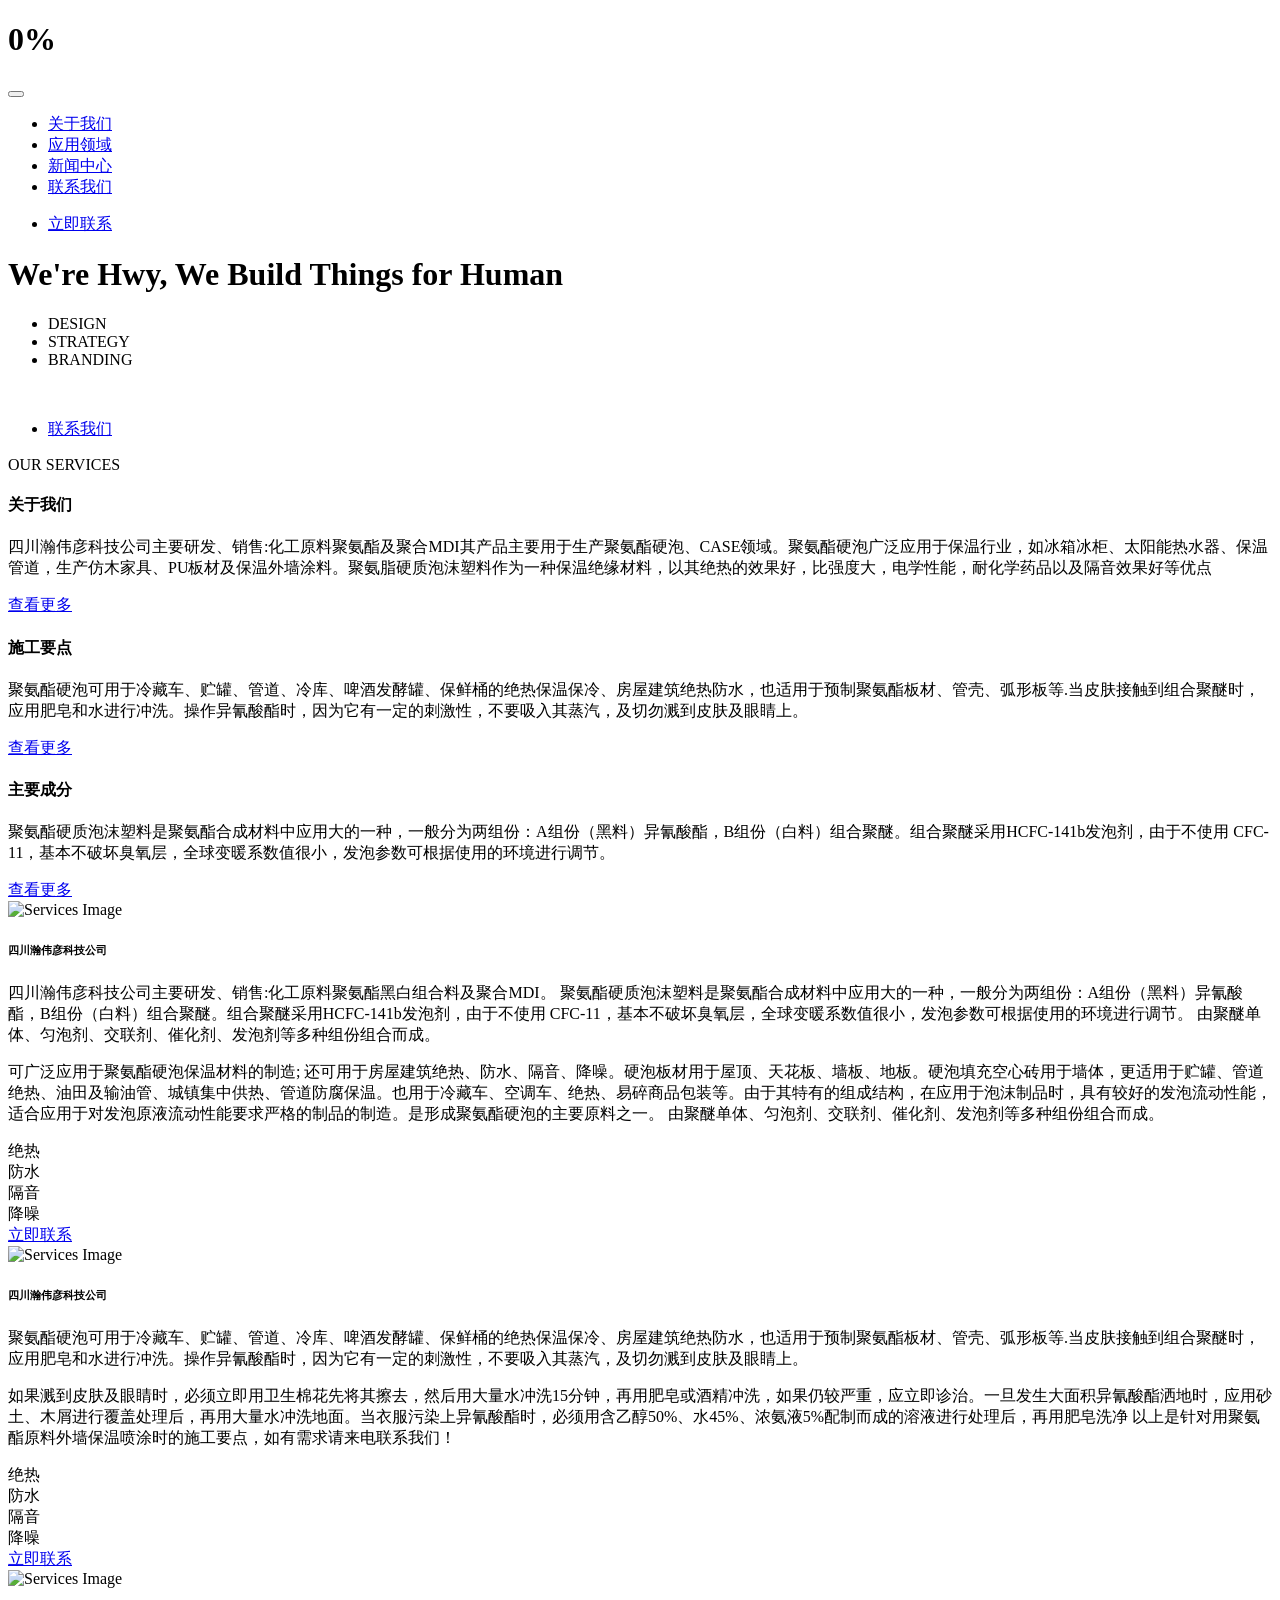
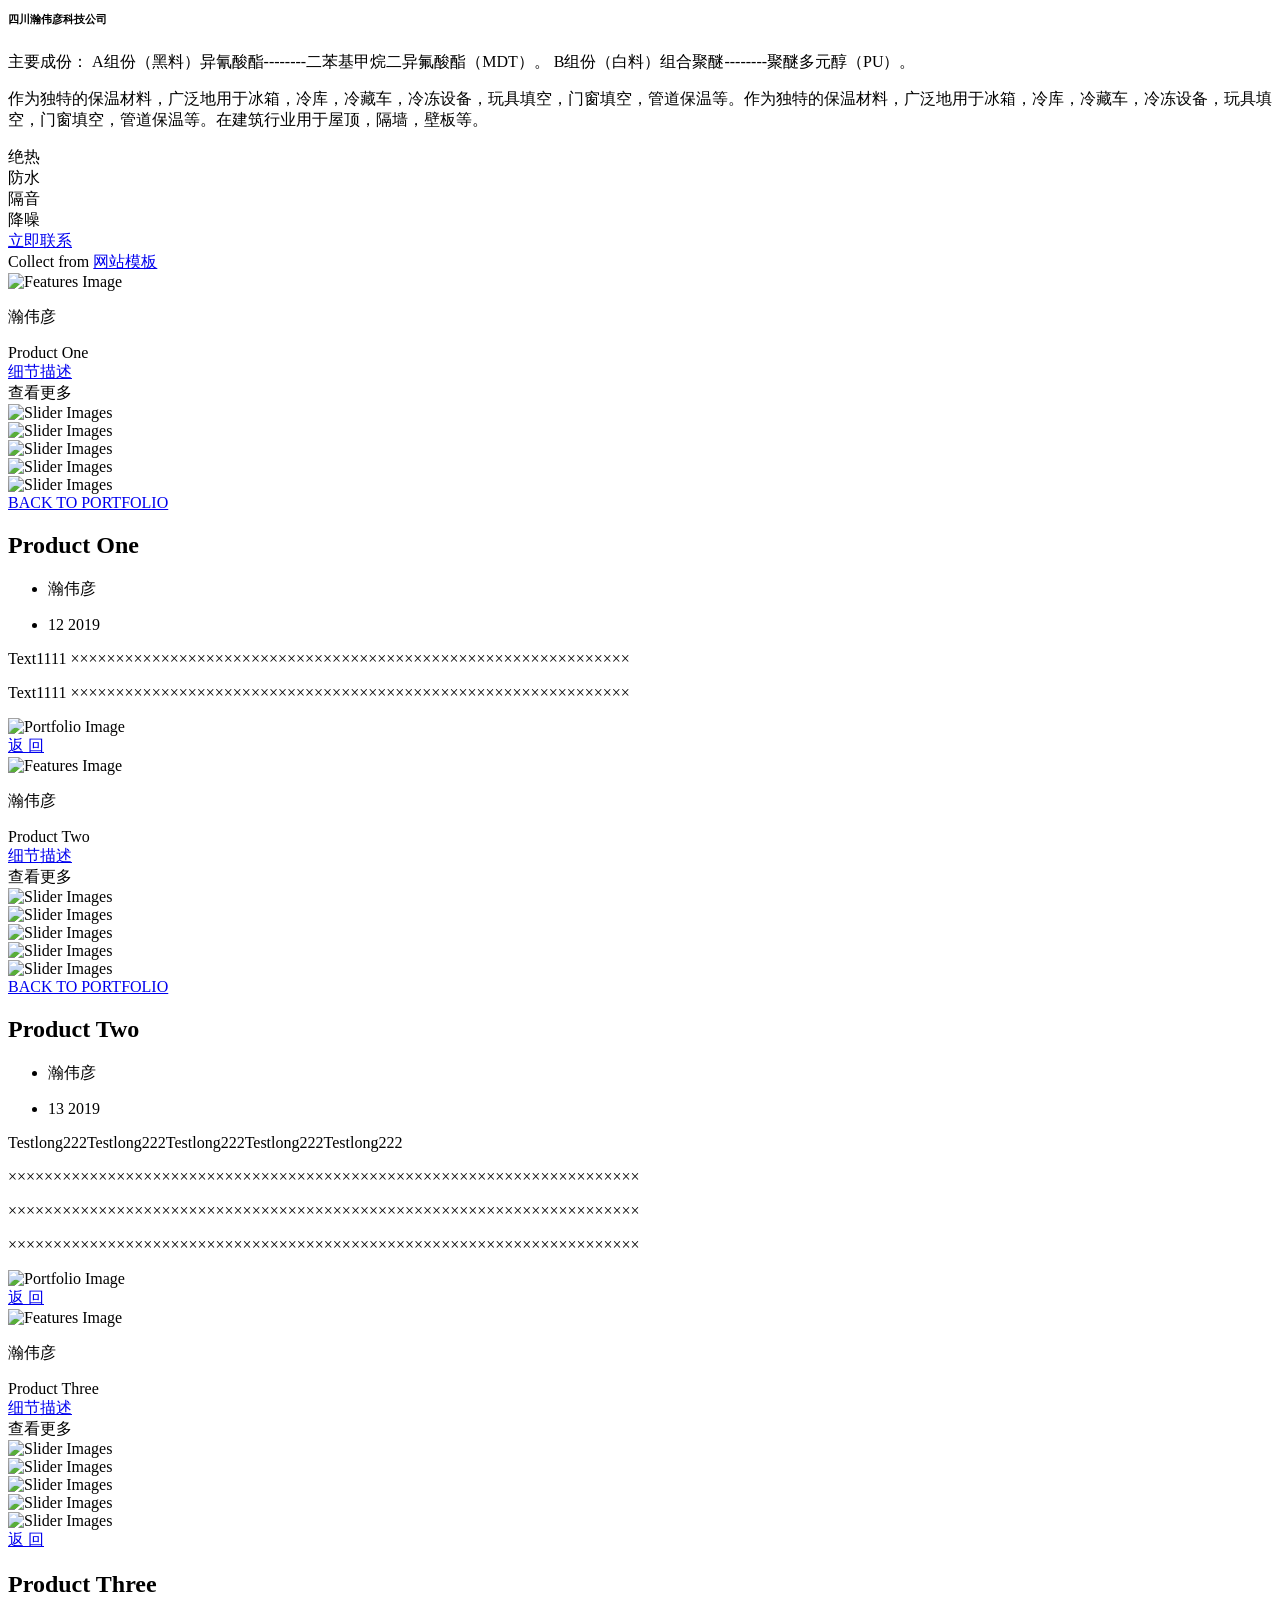
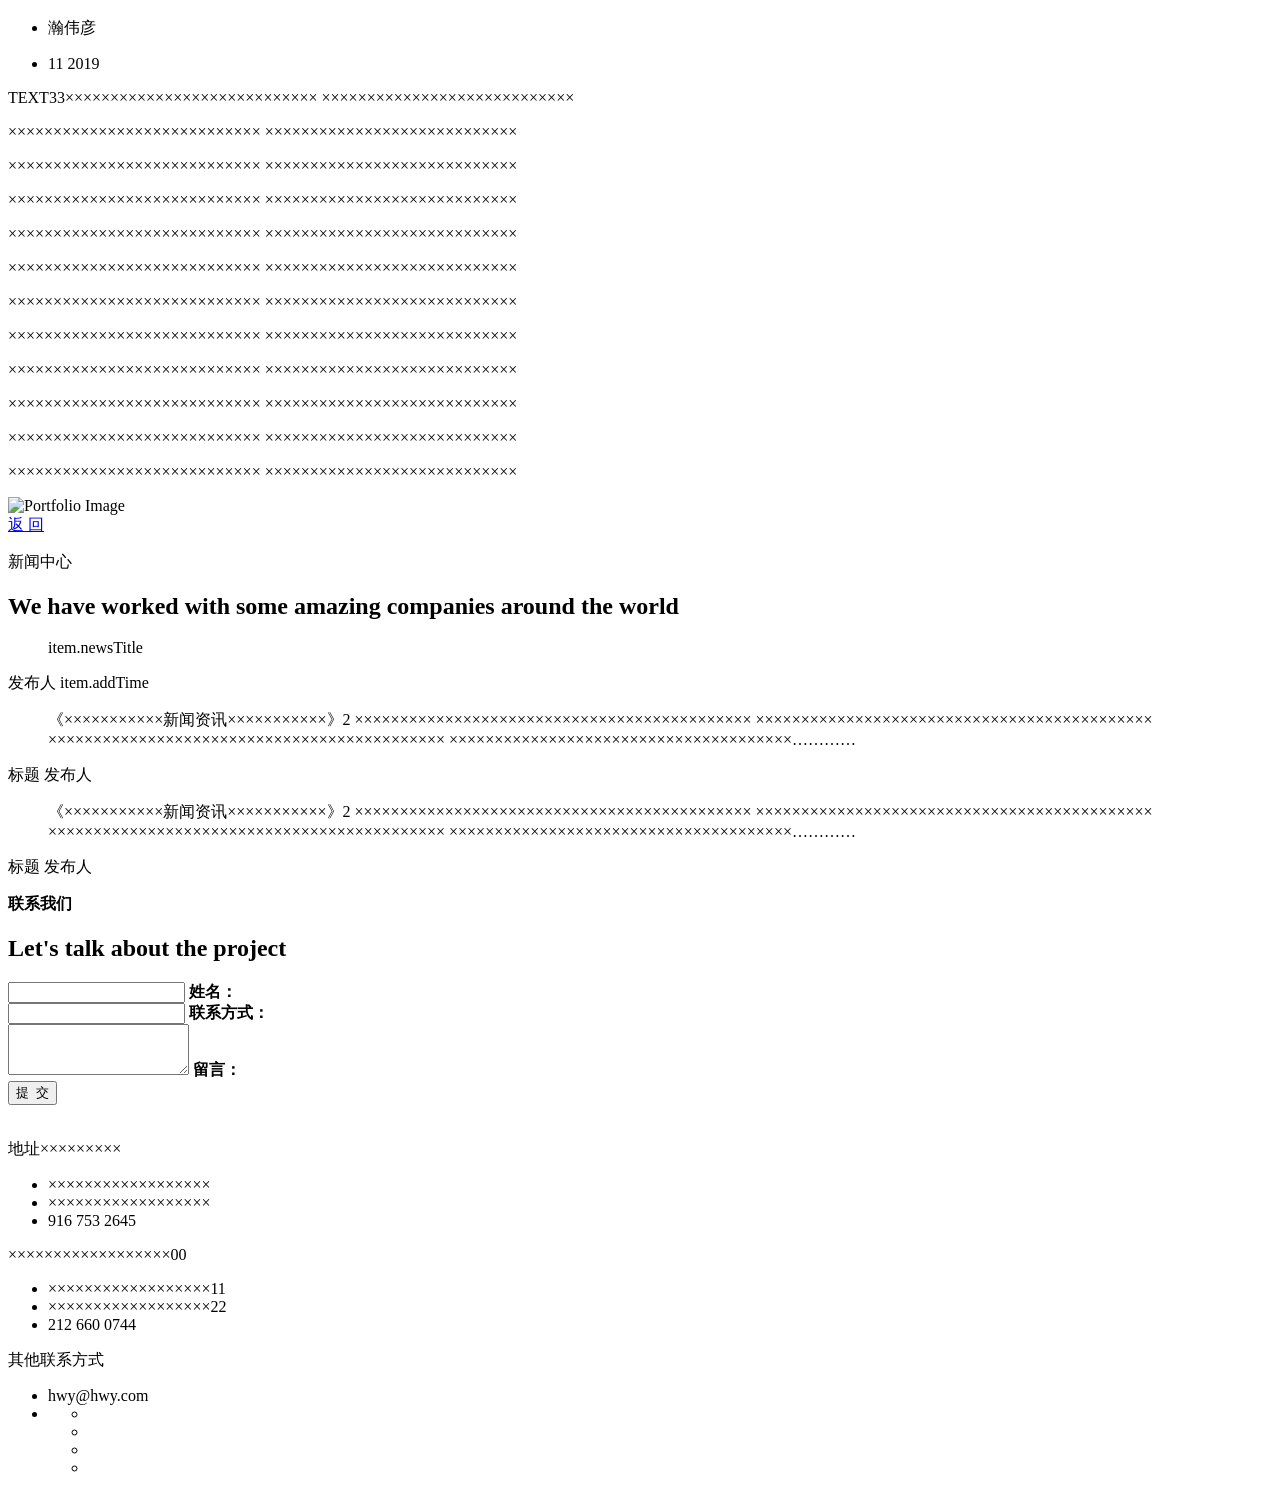
==== commit f5f550af: "重新提交之前的首页修改 重新提交之前的首页修改" ====
--- a/hwy/target/classes/templates/index.html
+++ b/hwy/target/classes/templates/index.html
@@ -115,7 +115,7 @@
             <!-- Right Side Navigation Button -->
             <div class="navbar-collapse-right hidden-xs " >
                 <ul class="nav navbar-nav navbar-right btn-scroll">
-                    <li><a class="btn-nav" href="#contact-us-section">Get in Teach <i class="icon icon-arrow-right"></i></a></li>
+                    <li><a class="btn-nav" href="#contact-us-section">立即联系<i class="icon icon-arrow-right"></i></a></li>
                 </ul>
             </div>
 
@@ -186,7 +186,7 @@
                             <div class="navbar-collapse-right" >
                                 <ul class="nav navbar-nav navbar-right btn-scroll">
                                     <li>
-                                        <a class="btn-nav btn-mask" href="#contact-us-section">Get in Teach <i class="icon icon-arrow-right"></i></a>
+                                        <a class="btn-nav btn-mask" href="#contact-us-section">联系我们<i class="icon icon-arrow-right"></i></a>
                                     </li>
                                 </ul>
                             </div>
@@ -1338,10 +1338,10 @@
                                                     <li class="overflow">
                                                         <div class="li-inner wow">
                                                             <ul class="nav social-icon">
-                                                                <li><a href="#"><i class="icon icon-social-facebook"></i></a></li>
-                                                                <li><a href="#"><i class="icon icon-social-twitter"></i></a></li>
-                                                                <li><a href="#"><i class="icon icon-social-pinterest"></i></a></li>
-                                                                <li><a href="#"><i class="icon icon-social-instagram"></i></a></li>
+                                                                <li><a><i class="icon icon-social-facebook"></i></a></li>
+                                                                <li><a><i class="icon icon-social-twitter"></i></a></li>
+                                                                <li><a><i class="icon icon-social-pinterest"></i></a></li>
+                                                                <li><a><i class="icon icon-social-instagram"></i></a></li>
                                                             </ul>
                                                         </div>
                                                     </li>
